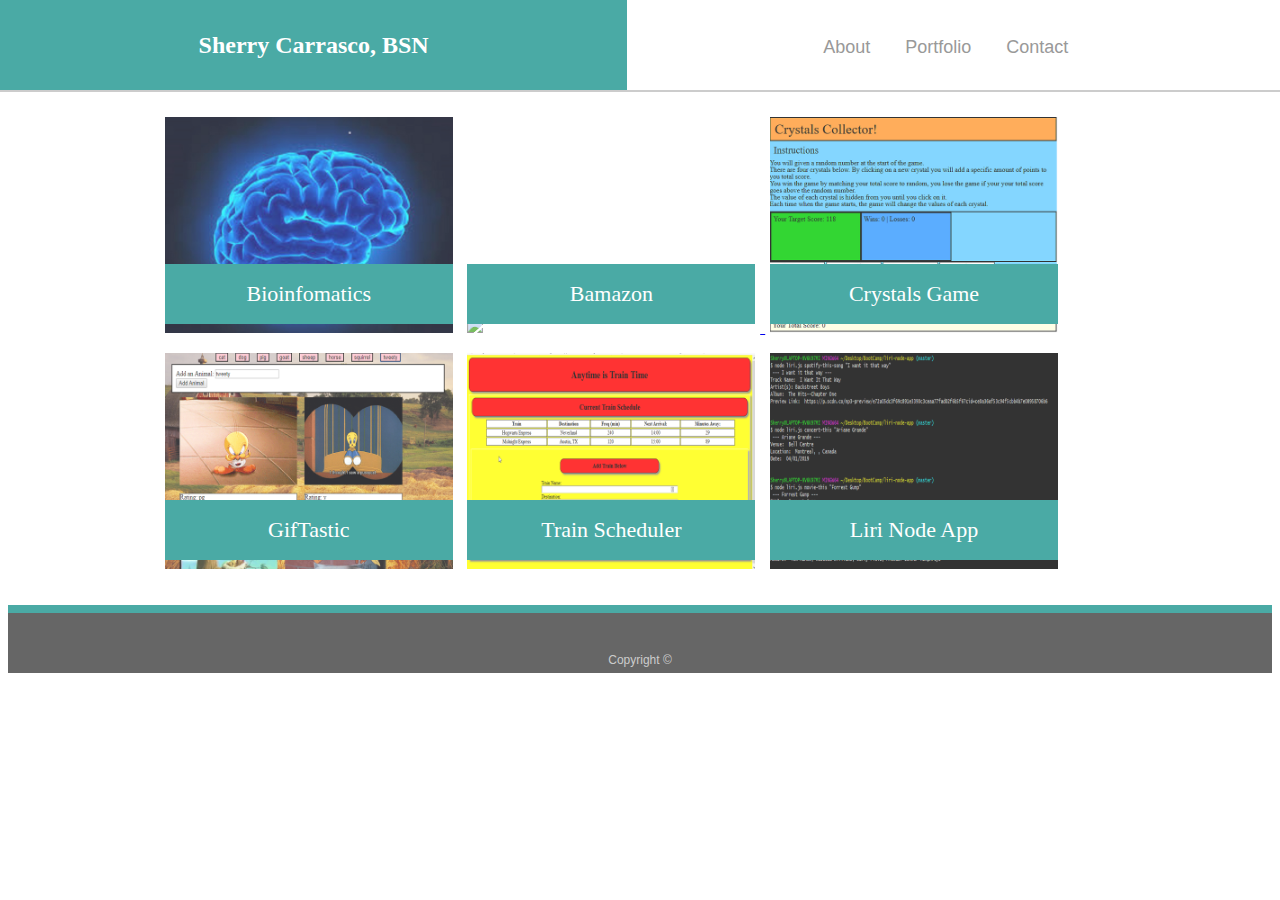
==== portfolio.html @ 12574901 "removing desktop ini file (?)" ====
<!DOCTYPE html>
<html lang="en-us">
<!--no bootstrap-->
<head>
  <meta charset="utf-8">
  <meta name="viewport" content="width=device-width, initial-scale=1">
  <title>Portfolio | Your Name</title>
  <link rel="stylesheet" type="text/css" href="assets/css/style.css">
</head>

<body>



	  <header id="masthead" class="row">
		<a href="index.html" id="logo" class="col-md-6">Sherry Carrasco, BSN</a>
		<nav id="mainNav" class="navbar col-md-6 text-center">
		  <a href="index.html">About</a>
		  <a href="portfolio.html">Portfolio</a>
		  <a href="contact.html">Contact</a>
		</nav>
	  </header>


  <div id="main-container" class="container">
	<h1>Portfolio</h1>
	
	
    <section class="row">
      <div class="work col-md-4">
        <img src="assets/images/Bioinfomatics.jpg" class="img-responsive"/>
        <h3>Bioinfomatics</h3>
      </div>
      <div class="work col-md-4">
		<a href="https://github.com/scarrasco27541/Bamazon">
        <img src="assets/images/Bamazon.png" class="img-responsive"/>
        <h3>Bamazon</h3>
      </div>
      <div class="work col-md-4">
		<a href="https://scarrasco27541.github.io/unit-4-game/">
			<img src="assets/images/CrystalsGame.png" class="img-responsive"/>
			<h3>Crystals Game</h3>
		</a>
      </div>
      <div class="work col-md-4">
		<a href="https://scarrasco27541.github.io/GifTastic/">
			<img src="assets/images/GifTastic.png" class="img-responsive"/>
			<h3>GifTastic</h3>
		</a>
      </div>
      <div class="work col-md-4">
	    <a href="https://scarrasco27541.github.io/Train-Scheduler/">
			<img src="assets/images/Train-Scheduler.png" class="img-responsive"/>
			<h3>Train Scheduler</h3> 
		</a>
      </div>
      <div class="work col-md-4">
	    <a href="https://github.com/scarrasco27541/liri-node-app">
			<img src="assets/images/liri-node-app.png" class="img-responsive"/>
			<h3>Liri Node App</h3>
		</a>
      </div>
    </section>


  </div>

  <footer>
    <div class="container">
      Copyright &copy;
    </div>
  </footer>
  
  
</body>

</html>
---- assets/css/style.css ----
body {
  font-family: Arial, "Helvetica Neue", Helvetica, sans-serif;
  font-size: 18px;
  line-height: 34px;
  color: #777777;
}

* {
  box-sizing: border-box;
}

/* general */

.container {
  width: 100%;
  max-width: 960px;
  margin: 0 auto;
  clear: both;
}

h1,
h2,
h3,
p {
  margin-bottom: 20px;
}

p:last-child {
  margin-bottom: 0;
}

h1,
h2,
h3 {
  font-family: Georgia, Times, "Times New Roman", serif;
  font-weight: 700;
  color: #4aaaa5;
}

h1 {
  padding-bottom: 20px;
  font-size: 30px;
  line-height: 49px;
  border-bottom: 3px solid #dddddd;
}

h2,
h3 {
  font-size: 22px;
}

/* header */

#masthead {
  position: fixed;	
  top:0px;
  left:0px;
  z-index: 99;
  width: 100%;
  margin: 0 0 30px;
  overflow: auto;
  color: #ffffff;
  background: #ffffff;
  border-bottom: 2px solid #cccccc;
}

/* footer */

footer {
  padding: 30px 0;
  clear: both;
  font-size: 12px;
  color: #ffffff;
  color: #cccccc;
  text-align: center;
  background: #666666;
  border-top: 8px solid #4aaaa5;
  height: 50px;
}

h3, h2 {
  padding-bottom: 20px;
  margin-bottom: 15px;
  line-height: 22px;
  border-bottom: 2px solid #eeeeee;
}

/* main */

#main-container {
	margin-bottom:20px;
}

.main-section {
/*
  float: left;
  width: 100%;
  max-width: 960px;
  padding: 30px;
  margin: 0 0 40px;
*/
  background: #ffffff;
  border: 1px solid #dddddd;
}


/* contact page */

#contact-form ul {
  margin-bottom: 20px;
}

#contact-form li {
  margin-bottom: 10px;
}

label,
input[type=text],
input[type=email],
textarea {
  display: block;
  width: 100%;
}

input[type=text],
input[type=email],
textarea {
  height: 35px;
  padding: 0 10px;
  font-size: 14px;
  border: 1px solid #dddddd;
}

textarea {
  height: 200px;
}

input[type=submit] {
  padding: 10px 30px;
  font-size: 18px;
  color: #ffffff;
  cursor: pointer;
  background: #4aaaa5;
  border: 0 none;
}

/*------------------------------------------------*/




nav {
	width:49%;
	display:inline-block;
	padding:0;
	margin:0;
	text-align:center;
}

nav a {
	display: inline-block;
	color: #999;
	text-decoration: none;
	/*  border-left: 1px solid #efefef;	*/
	text-align:center;
	padding:10px 15px;
}

nav a:hover {
	background-color:#eee;
	color:black;
}

nav a:first-child {
/*  border-left: 0 none;	*/
}




/* portfolio page */

.work {
	position: relative;
	width:30%;
	display:inline-block;
	margin:.5%;
}

.work img {
	border: 0 none;
	opacity: 0.8;
	width:100%;
}

.work h3 {
  position: absolute;
  left:0px;
  bottom: 20px;
  width: 100%;
  padding: 15px;
  margin-bottom: 0;
  font-weight: 300;
  line-height: 30px;
  color: #ffffff;
  text-align: center;
  background: #4aaaa5;
  border-bottom: 0;
}



#logo {
	/*
  float: left;
  width: 300px;
  */
  height: 90px;
  font-family: Georgia, Times, "Times New Roman", serif;
  font-size: 24px;
  font-weight: 700;
  line-height: 90px;
  color: #ffffff;
  text-align: center;
  text-decoration: none;
  background: #4aaaa5;

	width:49%;
	display:inline-block;
	padding:0;
	margin:0;
	border:none;
	text-align:center;
}



.auth-image {
  float: left;
  width: 200px;
  height: auto;
  margin-top: 10px;
  margin-right: 25px;
}



@media only screen and (max-width: 980px) {
	.work {
		width:48%;
		margin:.5%;
	}	
}
@media only screen and (max-width: 768px) {
	#logo {
		width:100%;
	}
	#mainNav {
		width:100%;
	}
}
@media only screen and (max-width: 640px) {
	#masthead {
		position:static;
	}
	.work {
		width:99%;
		margin:.5%;
	}	
	.auth-image {
	  float: none;
	  width: 100%;
	  height: auto;
	  margin-top: 10px;
	  margin-right: 25px;
	}
/*	
}

@media only screen and (max-width: 480px) {
*/
	#mainNav a {
		width:100%;
	}	
}
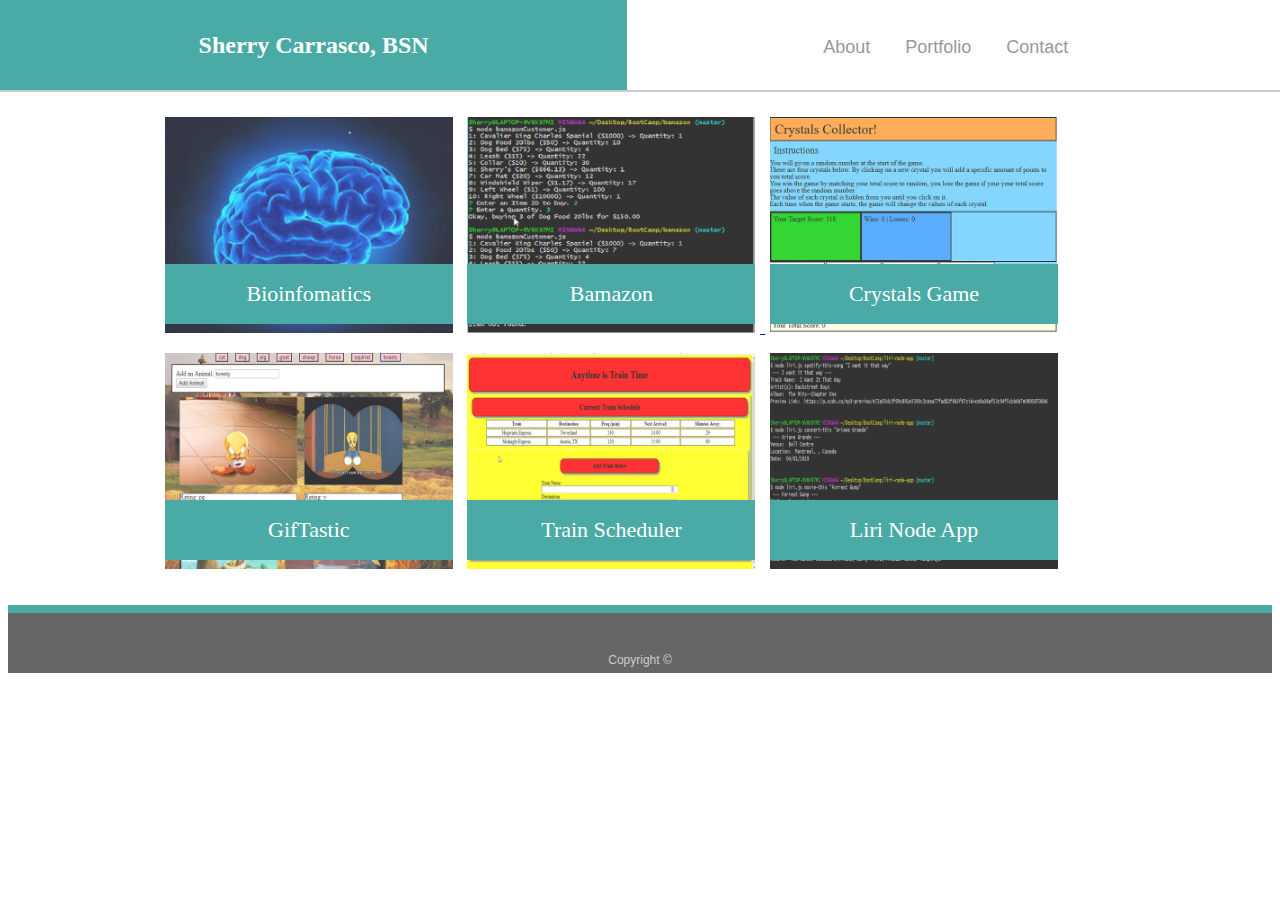
==== commit 3ab63565: "typo (case)" ====
--- a/portfolio.html
+++ b/portfolio.html
@@ -33,7 +33,7 @@
       </div>
       <div class="work col-md-4">
 		<a href="https://github.com/scarrasco27541/Bamazon">
-        <img src="assets/images/Bamazon.png" class="img-responsive"/>
+        <img src="assets/images/bamazon.png" class="img-responsive"/>
         <h3>Bamazon</h3>
       </div>
       <div class="work col-md-4">
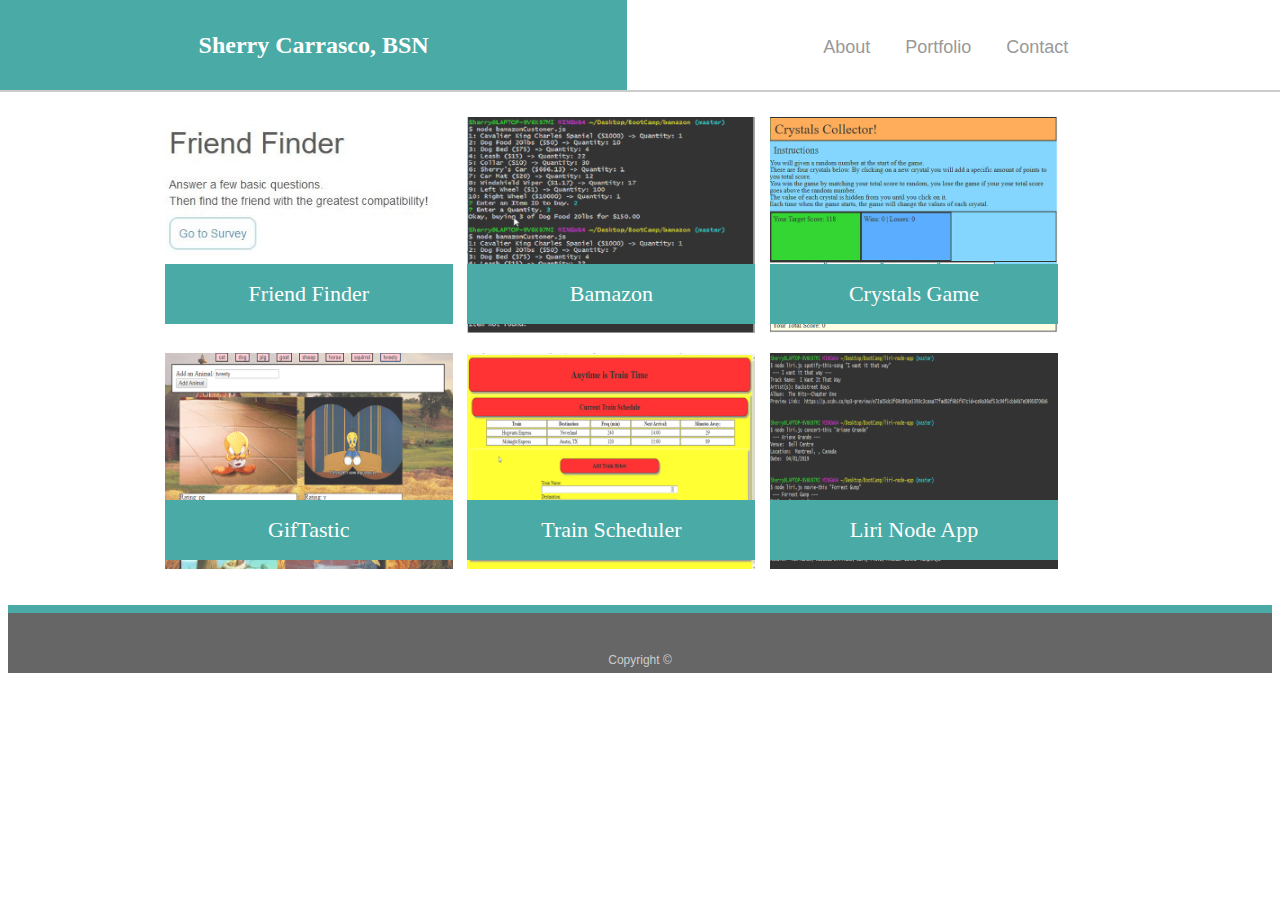
==== commit fe487b47: "added Friendfinder to portfolio page" ====
--- a/portfolio.html
+++ b/portfolio.html
@@ -28,13 +28,16 @@
 	
     <section class="row">
       <div class="work col-md-4">
-        <img src="assets/images/Bioinfomatics.jpg" class="img-responsive"/>
-        <h3>Bioinfomatics</h3>
+		<a href="https://github.com/scarrasco27541/FriendFinder">
+			<img src="assets/images/FriendFinder.jpg" class="img-responsive"/>
+			<h3>Friend Finder</h3>
+		</a>
       </div>
       <div class="work col-md-4">
-		<a href="https://github.com/scarrasco27541/Bamazon">
+		<a href="https://github.com/scarrasco27541/bamazon">
         <img src="assets/images/bamazon.png" class="img-responsive"/>
         <h3>Bamazon</h3>
+		</a>
       </div>
       <div class="work col-md-4">
 		<a href="https://scarrasco27541.github.io/unit-4-game/">
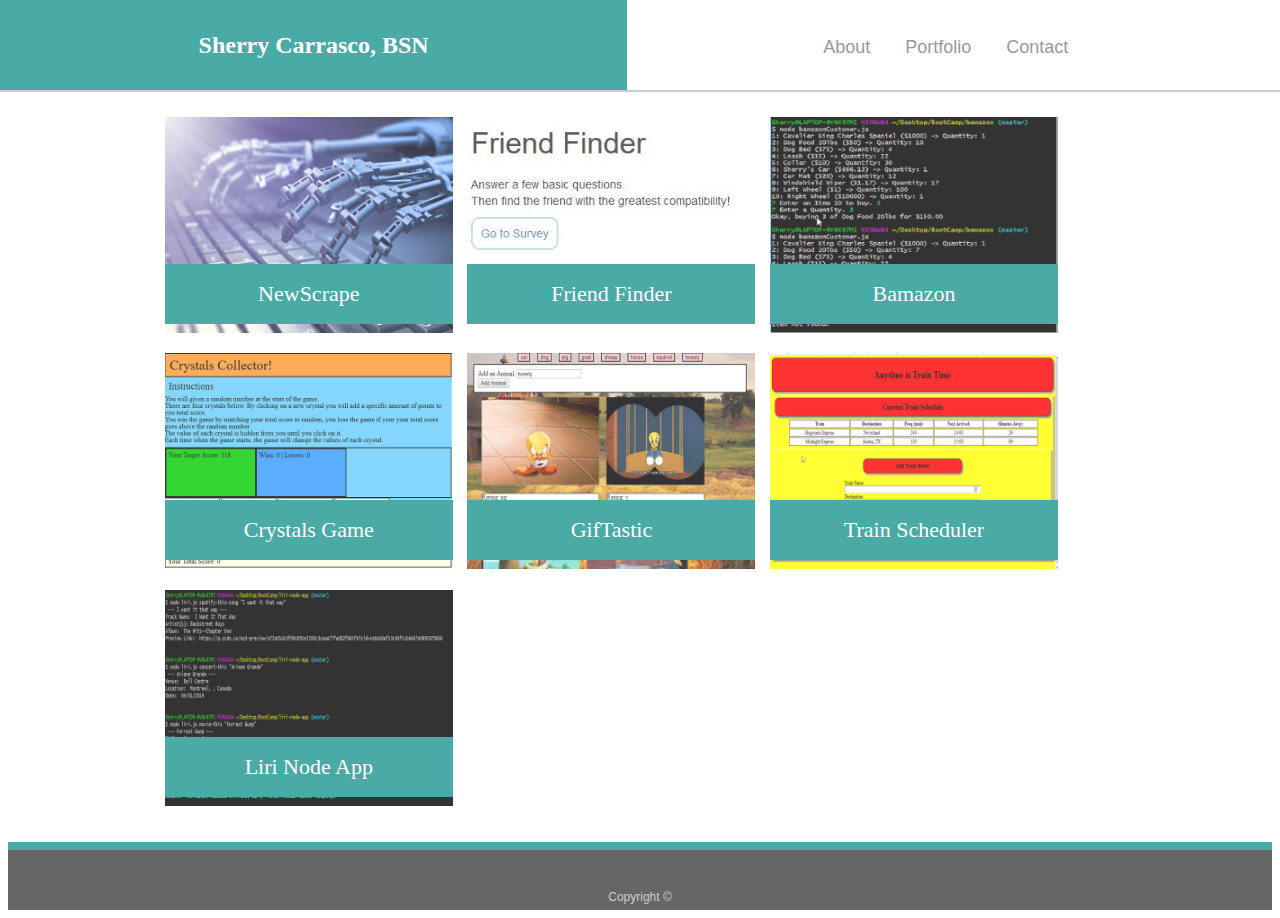
==== commit 18e0e037: "added newscrape to portfolio page" ====
--- a/portfolio.html
+++ b/portfolio.html
@@ -27,6 +27,12 @@
 	
 	
     <section class="row">
+      <div class="work col-md-4">
+		<a href="https://github.com/scarrasco27541/newscape">
+			<img src="assets/images/newscrape.jpg" class="img-responsive"/>
+			<h3>NewScrape</h3>
+		</a>
+      </div>
       <div class="work col-md-4">
 		<a href="https://github.com/scarrasco27541/FriendFinder">
 			<img src="assets/images/FriendFinder.jpg" class="img-responsive"/>
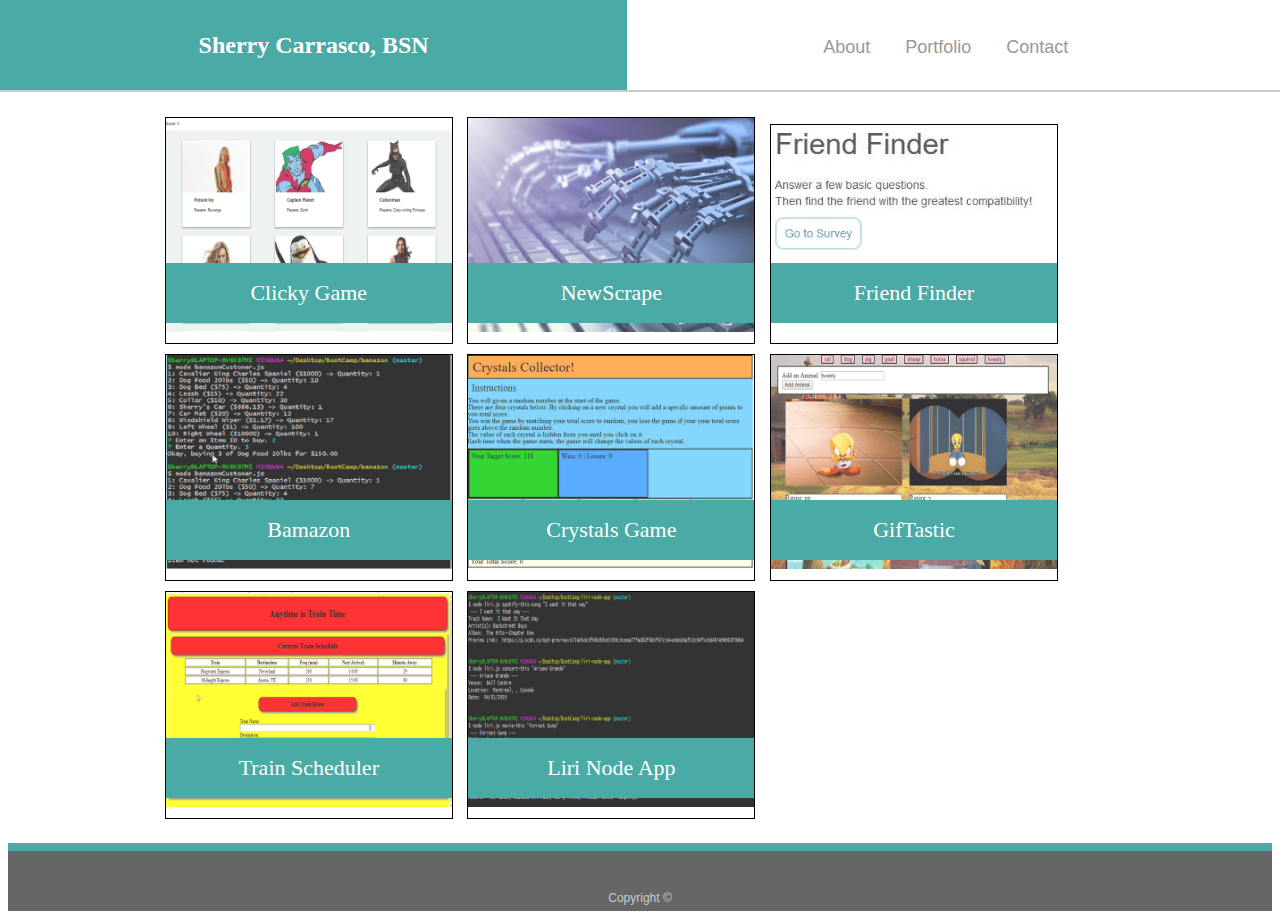
==== commit 17fe93b1: "portfolio added" ====
--- a/portfolio.html
+++ b/portfolio.html
@@ -28,7 +28,13 @@
 	
     <section class="row">
       <div class="work col-md-4">
-		<a href="https://github.com/scarrasco27541/newscape">
+		<a href="https://github.com/scarrasco27541/ClickyGame">
+			<img src="assets/images/ClickyGame.png" class="img-responsive"/>
+			<h3>Clicky Game</h3>
+		</a>
+      </div>
+      <div class="work col-md-4">
+		<a href="https://github.com/scarrasco27541/newscrape">
 			<img src="assets/images/newscrape.jpg" class="img-responsive"/>
 			<h3>NewScrape</h3>
 		</a>
--- a/assets/css/style.css
+++ b/assets/css/style.css
@@ -186,6 +186,7 @@
 	width:30%;
 	display:inline-block;
 	margin:.5%;
+	border:1px solid black;
 }
 
 .work img {
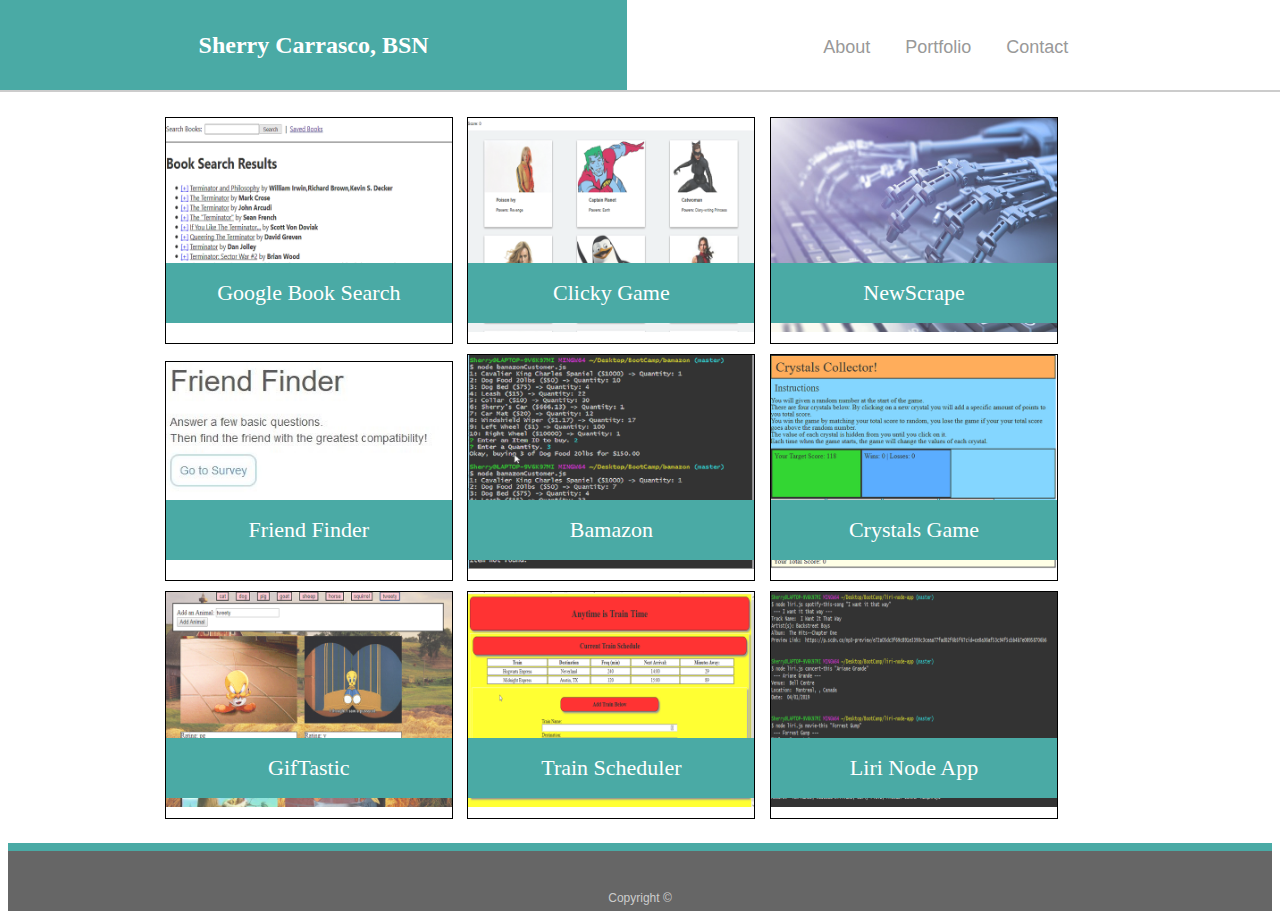
==== commit cd1244e0: "m" ====
--- a/portfolio.html
+++ b/portfolio.html
@@ -27,6 +27,12 @@
 	
 	
     <section class="row">
+      <div class="work col-md-4">
+		<a href="https://gbs-react-app.herokuapp.com">
+			<img src="assets/images/gbs.png" class="img-responsive"/>
+			<h3>Google Book Search</h3>
+		</a>
+      </div>
       <div class="work col-md-4">
 		<a href="https://github.com/scarrasco27541/ClickyGame">
 			<img src="assets/images/ClickyGame.png" class="img-responsive"/>
